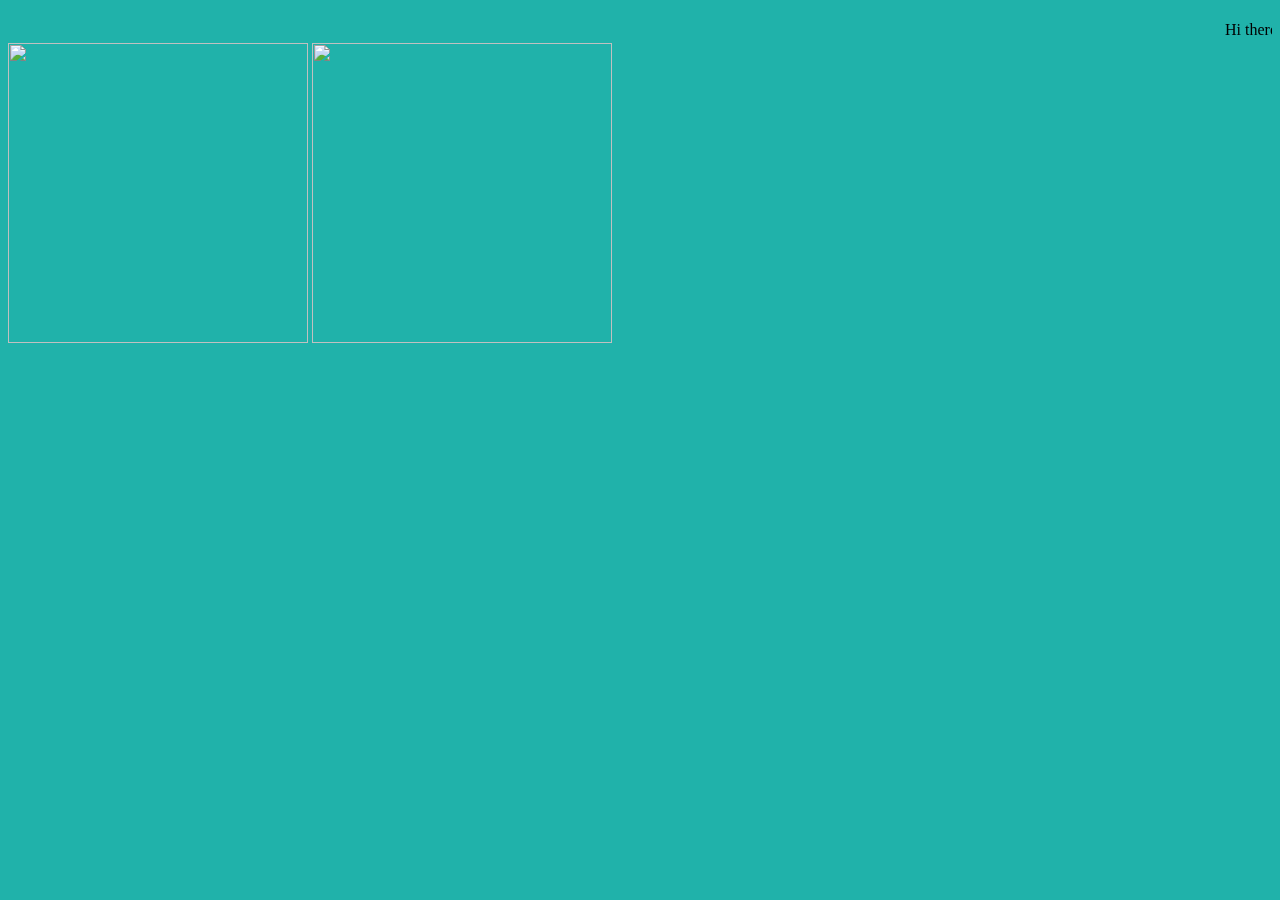
==== index.html @ a51306db "Initial commit" ====
<!DOCTYPE html>
<html>
  <head>
    <title>How to cure depression</title>
    <meta charset="utf-8">
    <meta name="viewport" content="width=device-width">
    <title>repl.it</title>
    <link href="style.css" rel="stylesheet" type="text/css" />
  </head>
  <body>
    <h1 font=Helvetica></h1>
<marquee direction="left">Hi there! Osama died today. </marquee>
    <img src="https://static.toiimg.com/photo/54559212.cms.cms" >
    <img src="https://static.amazon.jobs/locations/23/thumbnails/Bangalore_thumb.jpg?1456283961">
    <script src="script.js"></script>
  </body>
</html>
---- style.css ----
h1{
  color: blue;
  text-align: center;
  font-family: Arial;
  font-style: italic;
 background-color: black;
}
img{
  height: 300px;
  width: 300px;
}
body{
  background-color: lightseagreen
}
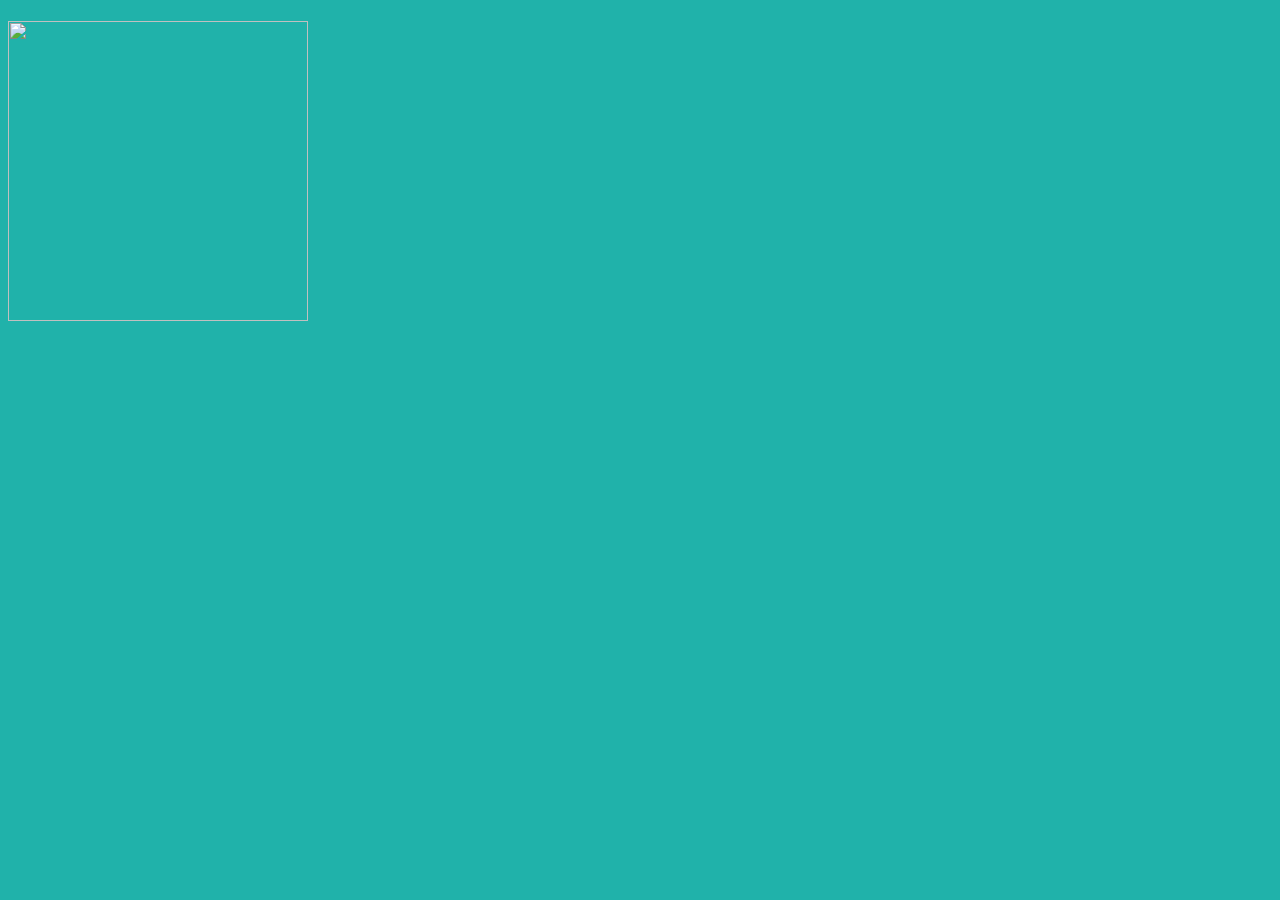
==== commit d5efd3d0: "Starting file" ====
--- a/index.html
+++ b/index.html
@@ -9,9 +9,7 @@
   </head>
   <body>
     <h1 font=Helvetica></h1>
-<marquee direction="left">Hi there! Osama died today. </marquee>
     <img src="https://static.toiimg.com/photo/54559212.cms.cms" >
-    <img src="https://static.amazon.jobs/locations/23/thumbnails/Bangalore_thumb.jpg?1456283961">
     <script src="script.js"></script>
   </body>
 </html>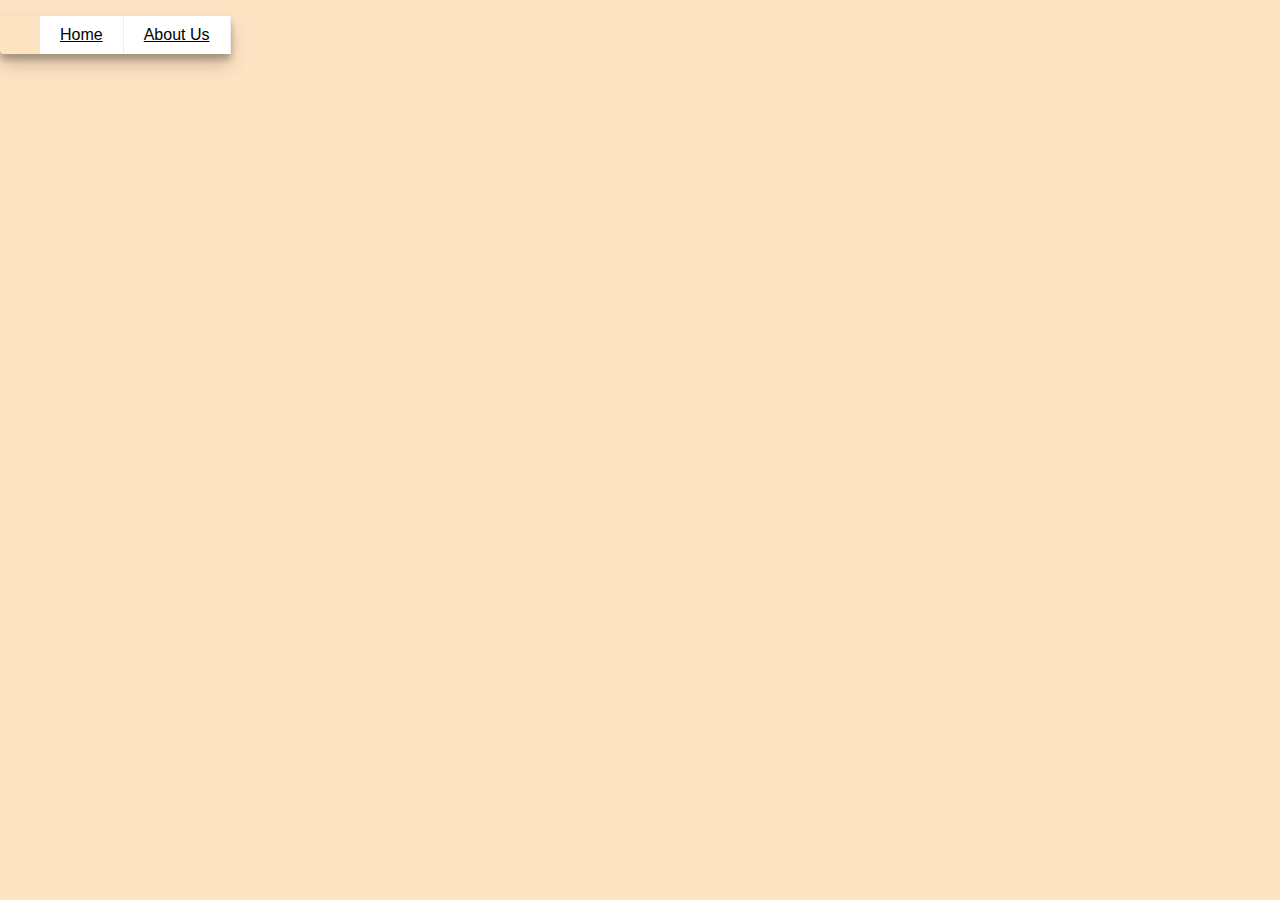
==== commit a862cb25: "basic site design by aaron" ====
--- a/index.html
+++ b/index.html
@@ -1,15 +1,15 @@
 <!DOCTYPE html>
 <html>
   <head>
-    <title>How to cure depression</title>
     <meta charset="utf-8">
     <meta name="viewport" content="width=device-width">
-    <title>repl.it</title>
-    <link href="style.css" rel="stylesheet" type="text/css" />
+    <link href="style.css" rel="stylesheet" type="text/css"/>
   </head>
   <body>
-    <h1 font=Helvetica></h1>
-    <img src="https://static.toiimg.com/photo/54559212.cms.cms" >
+    <ul class="menu">
+      <li class="menu-item"><span><a href="#">Home</a></span></li>
+      <li class="menu-item"><span><a href="#">About Us</a>
+    </ul>
     <script src="script.js"></script>
   </body>
 </html>--- a/style.css
+++ b/style.css
@@ -1,15 +1,27 @@
-
-h1{
-  color: blue;
-  text-align: center;
-  font-family: Arial;
-  font-style: italic;
- background-color: black;
+body{
+  background-color: bisque;
+  font-family: -apple-system, BlinkMacSystemFont, 'Segoe UI', Roboto, Oxygen, Ubuntu, Cantarell, 'Open Sans', 'Helvetica Neue', sans-serif;
+  margin: 0
 }
-img{
-  height: 300px;
-  width: 300px;
+.menu{
+  float: left;
+  display: flex;
+  list-style-type: none;
+  border-radius: 4px;
+  box-shadow: 0 10px 20px rgba(0,0,0,0.19),
+              0 6px 6px rgba(0,0,0,0.23);
 }
-body{
-  background-color: lightseagreen
-}+.menu-item{
+  position: relative;
+  padding: 10px 20px;
+  border-right: 1px solid #EEEEEE;
+  color:#212121;
+  background: #fff;
+  transition: background .3s linear;
+}
+.menu-item:hover{
+  background: #F5F5F5;
+}
+.menu-item a{
+  color: black
+}
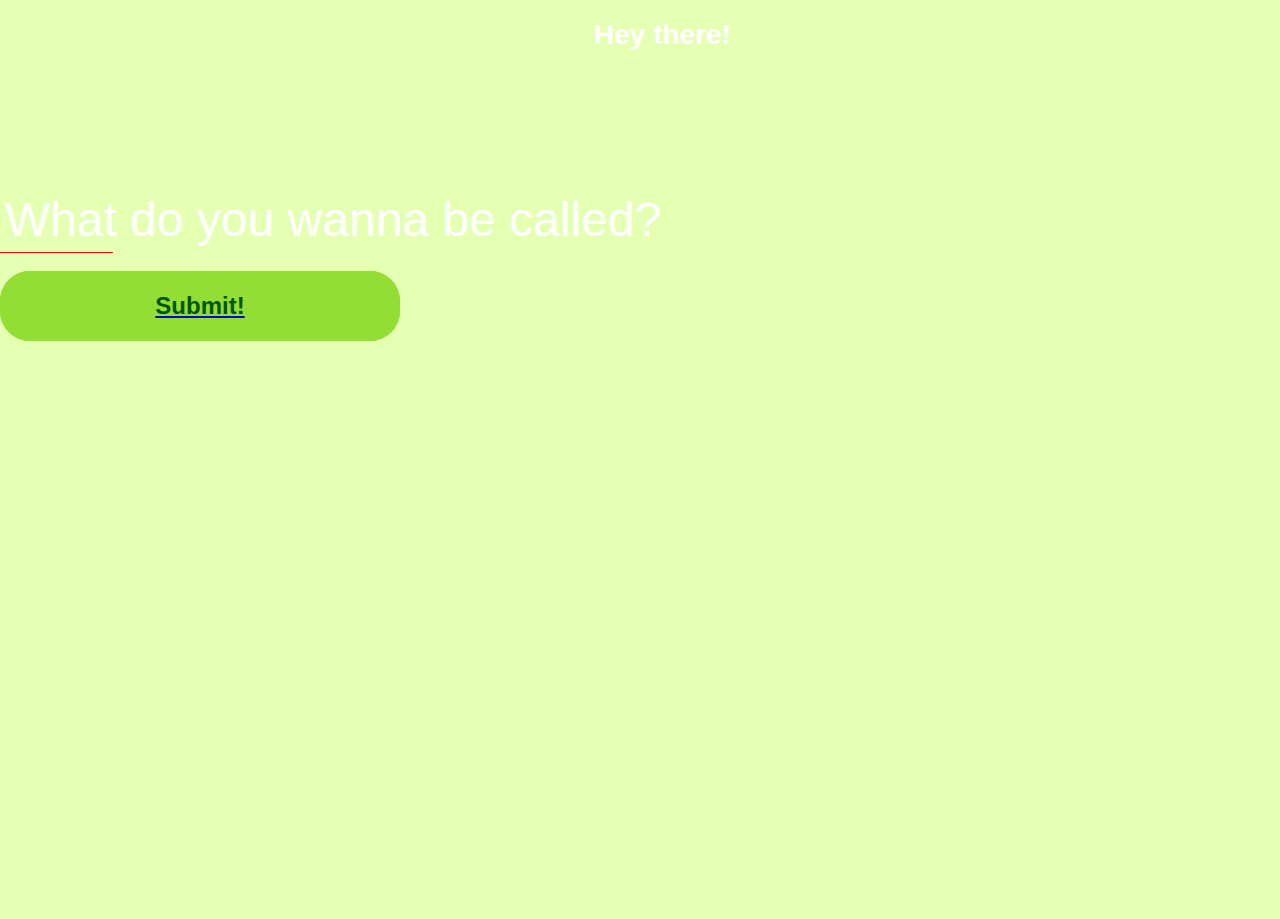
==== commit 64eb742c: "prototype2" ====
--- a/index.html
+++ b/index.html
@@ -1,15 +1,24 @@
 <!DOCTYPE html>
+<link href="style.css" rel=stylesheet type="text/css">
 <html>
-  <head>
-    <meta charset="utf-8">
-    <meta name="viewport" content="width=device-width">
-    <link href="style.css" rel="stylesheet" type="text/css"/>
-  </head>
-  <body>
-    <ul class="menu">
-      <li class="menu-item"><span><a href="#">Home</a></span></li>
-      <li class="menu-item"><span><a href="#">About Us</a>
-    </ul>
-    <script src="script.js"></script>
-  </body>
+    <head>
+        <style>
+            <link href="style.css" rel=stylesheet type="text/css">
+        </style>
+        <title>Welcome!</title>
+        
+    </head>
+    
+    <body>
+              <link href="style.css" rel=stylesheet type="text/css">     
+<h1>Hey there!</h1>
+<form style=text-align: "center">
+  <br> <br> <br> <br> <br> <br>
+  <input type="text" name="name" class="question" id="nme" required autocomplete="off" />
+  <label for="name"><span>What do you wanna be called?</span></label>
+  <br>
+<a href="landing_page1.html"><button>Submit!</button></a>
+</form>
+<script src="script.js"></script>
+    </body>
 </html>--- a/style.css
+++ b/style.css
@@ -1,27 +1,258 @@
+<!-- *{
+  box-sizing: border-box;
+}
+
+:root {
+  --background: #E5FFB3;
+  --background-accent: #DBF8A3;
+  --background-accent-2: #BDE66E;
+  --light: #92DE34;
+  --dark: #69BC22;
+  --text: #025600;
+}
+
+body {
+  background-color: var(--background);
+  background-image: linear-gradient(
+    var(--background-accent-2) 50%,
+    var(--background-accent) 50%
+  ), linear-gradient(
+    var(--background-accent) 50%,
+    var(--background-accent-2) 50%
+  );
+  background-repeat: no-repeat;
+  background-size: 100% 30px;
+  background-position: top left, bottom left;
+  min-height: 98vh;
+}
+
+div {
+  display: block;
+  width: 400px;
+  margin: 0 0 0 0;
+  position: absolute;
+  left: 0;
+  right: 0;
+  top: 30vh;
+  padding-top: 110px;
+  padding-right: 150px;
+}
+
+button {
+  display: block;
+  cursor: pointer;
+  outline: none;
+  border: none;
+  background-color: var(--light);
+  width: 400px;
+  height: 70px;
+  border-radius: 30px;
+  font-size: 1.5rem;
+  font-weight: 600;
+  color: var(--text);
+  background-size: 100% 100%;
+  box-shadow: 0 0 0 7px var(--light) inset;
+  margin-bottom: 15px;
+}
+
+button:hover {
+  background-image: linear-gradient(
+    145deg,
+    transparent 10%,
+    var(--dark) 10% 20%,
+    transparent 20% 30%,
+    var(--dark) 30% 40%,
+    transparent 40% 50%,
+    var(--dark) 50% 60%,
+    transparent 60% 70%,
+    var(--dark) 70% 80%,
+    transparent 80% 90%,
+    var(--dark) 90% 100%
+  );
+  animation: background 3s linear infinite;
+}
+
+@keyframes background {
+  0% {
+    background-position: 0 0;
+  }
+  100% {
+    background-position: 400px 0;
+  }
+}
+
+html {
+  font-family: 'Lora', sans-serif;
+  width: 100%;
+}
+
+body {
+  margin: 5% auto 0 auto;
+  width: 90%;
+  max-width: 1125px;
+  text-align: left;
+}
+
+h1 {
+  font-family: -apple-system, BlinkMacSystemFont, 'Segoe UI', Roboto, Oxygen, Ubuntu, Cantarell, 'Open Sans', 'Helvetica Neue', sans-serif;
+  font-size: 28px;
+  margin-bottom: 2.5%;
+  text-align: center;
+  padding-left: 200px;
+  color: white;
+}
+input,
+span,
+label,
+textarea {
+  font-family: Lato, BlinkMacSystemFont, 'Segoe UI', Roboto, Oxygen, Ubuntu, Cantarell, 'Open Sans', 'Helvetica Neue', sans-serif;
+  display: block;
+  margin: 10px;
+  padding: 5px;
+  border: none;
+  font-size: 22px;
+}
+
+textarea:focus,
+input:focus {
+  outline: 0;
+}
+/* Question */
+
+input.question,
+textarea.question {
+  font-size: 48px;
+  font-weight: 300;
+  border-radius: 2px;
+  margin: 0;
+  border: none;
+  width: 80%;
+  background: rgba(0, 0, 0, 0);
+  transition: padding-top 0.2s ease, margin-top 0.2s ease;
+  overflow-x: hidden; /* Hack to make "rows" attribute apply in Firefox. */
+}
+/* Underline and Placeholder */
+
+input.question + label,
+textarea.question + label {
+  display: block;
+  position: relative;
+  white-space: nowrap;
+  padding: 0;
+  margin: 0;
+  width: 10%;
+  border-top: 1px solid red;
+  -webkit-transition: width 0.4s ease;
+  transition: width 0.4s ease;
+  height: 0px;
+}
+
+input.question:focus + label,
+textarea.question:focus + label {
+  width: 80%;
+}
+
+input.question:focus,
+input.question:valid {
+  padding-top: 35px;
+}
+
+textarea.question:valid,
+textarea.question:focus {
+  margin-top: 35px;
+}
+
+input.question:focus + label > span,
+input.question:valid + label > span {
+  top: -100px;
+  font-size: 22px;
+  color:white;
+}
+
+textarea.question:focus + label > span,
+textarea.question:valid + label > span {
+  top: -150px;
+  font-size: 22px;
+  color:white;
+}
+
+input.question:valid + label,
+textarea.question:valid + label {
+  border-color: green;
+}
+
+input.question:invalid,
+textarea.question:invalid {
+  box-shadow: none;
+}
+
+input.question + label > span,
+textarea.question + label > span {
+  font-weight: 300;
+  margin: 0;
+  position: absolute;
+  color: white;
+  font-size: 48px;
+  top: -66px;
+  left: 0px;
+  z-index: -1;
+  -webkit-transition: top 0.2s ease, font-size 0.2s ease, color 0.2s ease;
+  transition: top 0.2s ease, font-size 0.2s ease, color 0.2s ease;
+}
+
+input[type="submit"] {
+  -webkit-transition: opacity 0.2s ease, background 0.2s ease;
+  transition: opacity 0.2s ease, background 0.2s ease;
+  display: block;
+  opacity: 0;
+  margin: 10px 0 0 0;
+  padding: 10px;
+  cursor: pointer;
+}
+
+input[type="submit"]:hover {
+  background: white;
+}
+
+input[type="submit"]:active {
+  background: white;
+}
+
+input.question:valid ~ input[type="submit"], textarea.question:valid ~ input[type="submit"] {
+  -webkit-animation: appear 1s forwards;
+  animation: appear 1s forwards;
+}
+
+input.question:invalid ~ input[type="submit"], textarea.question:invalid ~ input[type="submit"] {
+  display: none;
+}
+
+@-webkit-keyframes appear {
+  100% {
+    opacity: 1;
+  }
+}
+
+@keyframes appear {
+  100% {
+    opacity: 1;
+  }
+}
+
+head{
+    margin-top: 200px;
+    text-align: center;
+    color: white;
+    
+}
+
 body{
-  background-color: bisque;
-  font-family: -apple-system, BlinkMacSystemFont, 'Segoe UI', Roboto, Oxygen, Ubuntu, Cantarell, 'Open Sans', 'Helvetica Neue', sans-serif;
-  margin: 0
-}
-.menu{
-  float: left;
-  display: flex;
-  list-style-type: none;
-  border-radius: 4px;
-  box-shadow: 0 10px 20px rgba(0,0,0,0.19),
-              0 6px 6px rgba(0,0,0,0.23);
-}
-.menu-item{
-  position: relative;
-  padding: 10px 20px;
-  border-right: 1px solid #EEEEEE;
-  color:#212121;
-  background: #fff;
-  transition: background .3s linear;
-}
-.menu-item:hover{
-  background: #F5F5F5;
-}
-.menu-item a{
-  color: black
-}
+    background-image: url("https://media.giphy.com/media/KZFrf9JusXzmpnPsT6/giphy.gif ");
+    background-size: cover;
+    
+    
+    
+    height: 100vh;
+    padding:0;
+    margin:0;
+}
--- a/style.css
+++ b/style.css
@@ -1,27 +1,258 @@
+<!-- *{
+  box-sizing: border-box;
+}
+
+:root {
+  --background: #E5FFB3;
+  --background-accent: #DBF8A3;
+  --background-accent-2: #BDE66E;
+  --light: #92DE34;
+  --dark: #69BC22;
+  --text: #025600;
+}
+
+body {
+  background-color: var(--background);
+  background-image: linear-gradient(
+    var(--background-accent-2) 50%,
+    var(--background-accent) 50%
+  ), linear-gradient(
+    var(--background-accent) 50%,
+    var(--background-accent-2) 50%
+  );
+  background-repeat: no-repeat;
+  background-size: 100% 30px;
+  background-position: top left, bottom left;
+  min-height: 98vh;
+}
+
+div {
+  display: block;
+  width: 400px;
+  margin: 0 0 0 0;
+  position: absolute;
+  left: 0;
+  right: 0;
+  top: 30vh;
+  padding-top: 110px;
+  padding-right: 150px;
+}
+
+button {
+  display: block;
+  cursor: pointer;
+  outline: none;
+  border: none;
+  background-color: var(--light);
+  width: 400px;
+  height: 70px;
+  border-radius: 30px;
+  font-size: 1.5rem;
+  font-weight: 600;
+  color: var(--text);
+  background-size: 100% 100%;
+  box-shadow: 0 0 0 7px var(--light) inset;
+  margin-bottom: 15px;
+}
+
+button:hover {
+  background-image: linear-gradient(
+    145deg,
+    transparent 10%,
+    var(--dark) 10% 20%,
+    transparent 20% 30%,
+    var(--dark) 30% 40%,
+    transparent 40% 50%,
+    var(--dark) 50% 60%,
+    transparent 60% 70%,
+    var(--dark) 70% 80%,
+    transparent 80% 90%,
+    var(--dark) 90% 100%
+  );
+  animation: background 3s linear infinite;
+}
+
+@keyframes background {
+  0% {
+    background-position: 0 0;
+  }
+  100% {
+    background-position: 400px 0;
+  }
+}
+
+html {
+  font-family: 'Lora', sans-serif;
+  width: 100%;
+}
+
+body {
+  margin: 5% auto 0 auto;
+  width: 90%;
+  max-width: 1125px;
+  text-align: left;
+}
+
+h1 {
+  font-family: -apple-system, BlinkMacSystemFont, 'Segoe UI', Roboto, Oxygen, Ubuntu, Cantarell, 'Open Sans', 'Helvetica Neue', sans-serif;
+  font-size: 28px;
+  margin-bottom: 2.5%;
+  text-align: center;
+  padding-left: 200px;
+  color: white;
+}
+input,
+span,
+label,
+textarea {
+  font-family: Lato, BlinkMacSystemFont, 'Segoe UI', Roboto, Oxygen, Ubuntu, Cantarell, 'Open Sans', 'Helvetica Neue', sans-serif;
+  display: block;
+  margin: 10px;
+  padding: 5px;
+  border: none;
+  font-size: 22px;
+}
+
+textarea:focus,
+input:focus {
+  outline: 0;
+}
+/* Question */
+
+input.question,
+textarea.question {
+  font-size: 48px;
+  font-weight: 300;
+  border-radius: 2px;
+  margin: 0;
+  border: none;
+  width: 80%;
+  background: rgba(0, 0, 0, 0);
+  transition: padding-top 0.2s ease, margin-top 0.2s ease;
+  overflow-x: hidden; /* Hack to make "rows" attribute apply in Firefox. */
+}
+/* Underline and Placeholder */
+
+input.question + label,
+textarea.question + label {
+  display: block;
+  position: relative;
+  white-space: nowrap;
+  padding: 0;
+  margin: 0;
+  width: 10%;
+  border-top: 1px solid red;
+  -webkit-transition: width 0.4s ease;
+  transition: width 0.4s ease;
+  height: 0px;
+}
+
+input.question:focus + label,
+textarea.question:focus + label {
+  width: 80%;
+}
+
+input.question:focus,
+input.question:valid {
+  padding-top: 35px;
+}
+
+textarea.question:valid,
+textarea.question:focus {
+  margin-top: 35px;
+}
+
+input.question:focus + label > span,
+input.question:valid + label > span {
+  top: -100px;
+  font-size: 22px;
+  color:white;
+}
+
+textarea.question:focus + label > span,
+textarea.question:valid + label > span {
+  top: -150px;
+  font-size: 22px;
+  color:white;
+}
+
+input.question:valid + label,
+textarea.question:valid + label {
+  border-color: green;
+}
+
+input.question:invalid,
+textarea.question:invalid {
+  box-shadow: none;
+}
+
+input.question + label > span,
+textarea.question + label > span {
+  font-weight: 300;
+  margin: 0;
+  position: absolute;
+  color: white;
+  font-size: 48px;
+  top: -66px;
+  left: 0px;
+  z-index: -1;
+  -webkit-transition: top 0.2s ease, font-size 0.2s ease, color 0.2s ease;
+  transition: top 0.2s ease, font-size 0.2s ease, color 0.2s ease;
+}
+
+input[type="submit"] {
+  -webkit-transition: opacity 0.2s ease, background 0.2s ease;
+  transition: opacity 0.2s ease, background 0.2s ease;
+  display: block;
+  opacity: 0;
+  margin: 10px 0 0 0;
+  padding: 10px;
+  cursor: pointer;
+}
+
+input[type="submit"]:hover {
+  background: white;
+}
+
+input[type="submit"]:active {
+  background: white;
+}
+
+input.question:valid ~ input[type="submit"], textarea.question:valid ~ input[type="submit"] {
+  -webkit-animation: appear 1s forwards;
+  animation: appear 1s forwards;
+}
+
+input.question:invalid ~ input[type="submit"], textarea.question:invalid ~ input[type="submit"] {
+  display: none;
+}
+
+@-webkit-keyframes appear {
+  100% {
+    opacity: 1;
+  }
+}
+
+@keyframes appear {
+  100% {
+    opacity: 1;
+  }
+}
+
+head{
+    margin-top: 200px;
+    text-align: center;
+    color: white;
+    
+}
+
 body{
-  background-color: bisque;
-  font-family: -apple-system, BlinkMacSystemFont, 'Segoe UI', Roboto, Oxygen, Ubuntu, Cantarell, 'Open Sans', 'Helvetica Neue', sans-serif;
-  margin: 0
-}
-.menu{
-  float: left;
-  display: flex;
-  list-style-type: none;
-  border-radius: 4px;
-  box-shadow: 0 10px 20px rgba(0,0,0,0.19),
-              0 6px 6px rgba(0,0,0,0.23);
-}
-.menu-item{
-  position: relative;
-  padding: 10px 20px;
-  border-right: 1px solid #EEEEEE;
-  color:#212121;
-  background: #fff;
-  transition: background .3s linear;
-}
-.menu-item:hover{
-  background: #F5F5F5;
-}
-.menu-item a{
-  color: black
-}
+    background-image: url("https://media.giphy.com/media/KZFrf9JusXzmpnPsT6/giphy.gif ");
+    background-size: cover;
+    
+    
+    
+    height: 100vh;
+    padding:0;
+    margin:0;
+}
--- a/style.css
+++ b/style.css
@@ -1,27 +1,258 @@
+<!-- *{
+  box-sizing: border-box;
+}
+
+:root {
+  --background: #E5FFB3;
+  --background-accent: #DBF8A3;
+  --background-accent-2: #BDE66E;
+  --light: #92DE34;
+  --dark: #69BC22;
+  --text: #025600;
+}
+
+body {
+  background-color: var(--background);
+  background-image: linear-gradient(
+    var(--background-accent-2) 50%,
+    var(--background-accent) 50%
+  ), linear-gradient(
+    var(--background-accent) 50%,
+    var(--background-accent-2) 50%
+  );
+  background-repeat: no-repeat;
+  background-size: 100% 30px;
+  background-position: top left, bottom left;
+  min-height: 98vh;
+}
+
+div {
+  display: block;
+  width: 400px;
+  margin: 0 0 0 0;
+  position: absolute;
+  left: 0;
+  right: 0;
+  top: 30vh;
+  padding-top: 110px;
+  padding-right: 150px;
+}
+
+button {
+  display: block;
+  cursor: pointer;
+  outline: none;
+  border: none;
+  background-color: var(--light);
+  width: 400px;
+  height: 70px;
+  border-radius: 30px;
+  font-size: 1.5rem;
+  font-weight: 600;
+  color: var(--text);
+  background-size: 100% 100%;
+  box-shadow: 0 0 0 7px var(--light) inset;
+  margin-bottom: 15px;
+}
+
+button:hover {
+  background-image: linear-gradient(
+    145deg,
+    transparent 10%,
+    var(--dark) 10% 20%,
+    transparent 20% 30%,
+    var(--dark) 30% 40%,
+    transparent 40% 50%,
+    var(--dark) 50% 60%,
+    transparent 60% 70%,
+    var(--dark) 70% 80%,
+    transparent 80% 90%,
+    var(--dark) 90% 100%
+  );
+  animation: background 3s linear infinite;
+}
+
+@keyframes background {
+  0% {
+    background-position: 0 0;
+  }
+  100% {
+    background-position: 400px 0;
+  }
+}
+
+html {
+  font-family: 'Lora', sans-serif;
+  width: 100%;
+}
+
+body {
+  margin: 5% auto 0 auto;
+  width: 90%;
+  max-width: 1125px;
+  text-align: left;
+}
+
+h1 {
+  font-family: -apple-system, BlinkMacSystemFont, 'Segoe UI', Roboto, Oxygen, Ubuntu, Cantarell, 'Open Sans', 'Helvetica Neue', sans-serif;
+  font-size: 28px;
+  margin-bottom: 2.5%;
+  text-align: center;
+  padding-left: 200px;
+  color: white;
+}
+input,
+span,
+label,
+textarea {
+  font-family: Lato, BlinkMacSystemFont, 'Segoe UI', Roboto, Oxygen, Ubuntu, Cantarell, 'Open Sans', 'Helvetica Neue', sans-serif;
+  display: block;
+  margin: 10px;
+  padding: 5px;
+  border: none;
+  font-size: 22px;
+}
+
+textarea:focus,
+input:focus {
+  outline: 0;
+}
+/* Question */
+
+input.question,
+textarea.question {
+  font-size: 48px;
+  font-weight: 300;
+  border-radius: 2px;
+  margin: 0;
+  border: none;
+  width: 80%;
+  background: rgba(0, 0, 0, 0);
+  transition: padding-top 0.2s ease, margin-top 0.2s ease;
+  overflow-x: hidden; /* Hack to make "rows" attribute apply in Firefox. */
+}
+/* Underline and Placeholder */
+
+input.question + label,
+textarea.question + label {
+  display: block;
+  position: relative;
+  white-space: nowrap;
+  padding: 0;
+  margin: 0;
+  width: 10%;
+  border-top: 1px solid red;
+  -webkit-transition: width 0.4s ease;
+  transition: width 0.4s ease;
+  height: 0px;
+}
+
+input.question:focus + label,
+textarea.question:focus + label {
+  width: 80%;
+}
+
+input.question:focus,
+input.question:valid {
+  padding-top: 35px;
+}
+
+textarea.question:valid,
+textarea.question:focus {
+  margin-top: 35px;
+}
+
+input.question:focus + label > span,
+input.question:valid + label > span {
+  top: -100px;
+  font-size: 22px;
+  color:white;
+}
+
+textarea.question:focus + label > span,
+textarea.question:valid + label > span {
+  top: -150px;
+  font-size: 22px;
+  color:white;
+}
+
+input.question:valid + label,
+textarea.question:valid + label {
+  border-color: green;
+}
+
+input.question:invalid,
+textarea.question:invalid {
+  box-shadow: none;
+}
+
+input.question + label > span,
+textarea.question + label > span {
+  font-weight: 300;
+  margin: 0;
+  position: absolute;
+  color: white;
+  font-size: 48px;
+  top: -66px;
+  left: 0px;
+  z-index: -1;
+  -webkit-transition: top 0.2s ease, font-size 0.2s ease, color 0.2s ease;
+  transition: top 0.2s ease, font-size 0.2s ease, color 0.2s ease;
+}
+
+input[type="submit"] {
+  -webkit-transition: opacity 0.2s ease, background 0.2s ease;
+  transition: opacity 0.2s ease, background 0.2s ease;
+  display: block;
+  opacity: 0;
+  margin: 10px 0 0 0;
+  padding: 10px;
+  cursor: pointer;
+}
+
+input[type="submit"]:hover {
+  background: white;
+}
+
+input[type="submit"]:active {
+  background: white;
+}
+
+input.question:valid ~ input[type="submit"], textarea.question:valid ~ input[type="submit"] {
+  -webkit-animation: appear 1s forwards;
+  animation: appear 1s forwards;
+}
+
+input.question:invalid ~ input[type="submit"], textarea.question:invalid ~ input[type="submit"] {
+  display: none;
+}
+
+@-webkit-keyframes appear {
+  100% {
+    opacity: 1;
+  }
+}
+
+@keyframes appear {
+  100% {
+    opacity: 1;
+  }
+}
+
+head{
+    margin-top: 200px;
+    text-align: center;
+    color: white;
+    
+}
+
 body{
-  background-color: bisque;
-  font-family: -apple-system, BlinkMacSystemFont, 'Segoe UI', Roboto, Oxygen, Ubuntu, Cantarell, 'Open Sans', 'Helvetica Neue', sans-serif;
-  margin: 0
-}
-.menu{
-  float: left;
-  display: flex;
-  list-style-type: none;
-  border-radius: 4px;
-  box-shadow: 0 10px 20px rgba(0,0,0,0.19),
-              0 6px 6px rgba(0,0,0,0.23);
-}
-.menu-item{
-  position: relative;
-  padding: 10px 20px;
-  border-right: 1px solid #EEEEEE;
-  color:#212121;
-  background: #fff;
-  transition: background .3s linear;
-}
-.menu-item:hover{
-  background: #F5F5F5;
-}
-.menu-item a{
-  color: black
-}
+    background-image: url("https://media.giphy.com/media/KZFrf9JusXzmpnPsT6/giphy.gif ");
+    background-size: cover;
+    
+    
+    
+    height: 100vh;
+    padding:0;
+    margin:0;
+}
